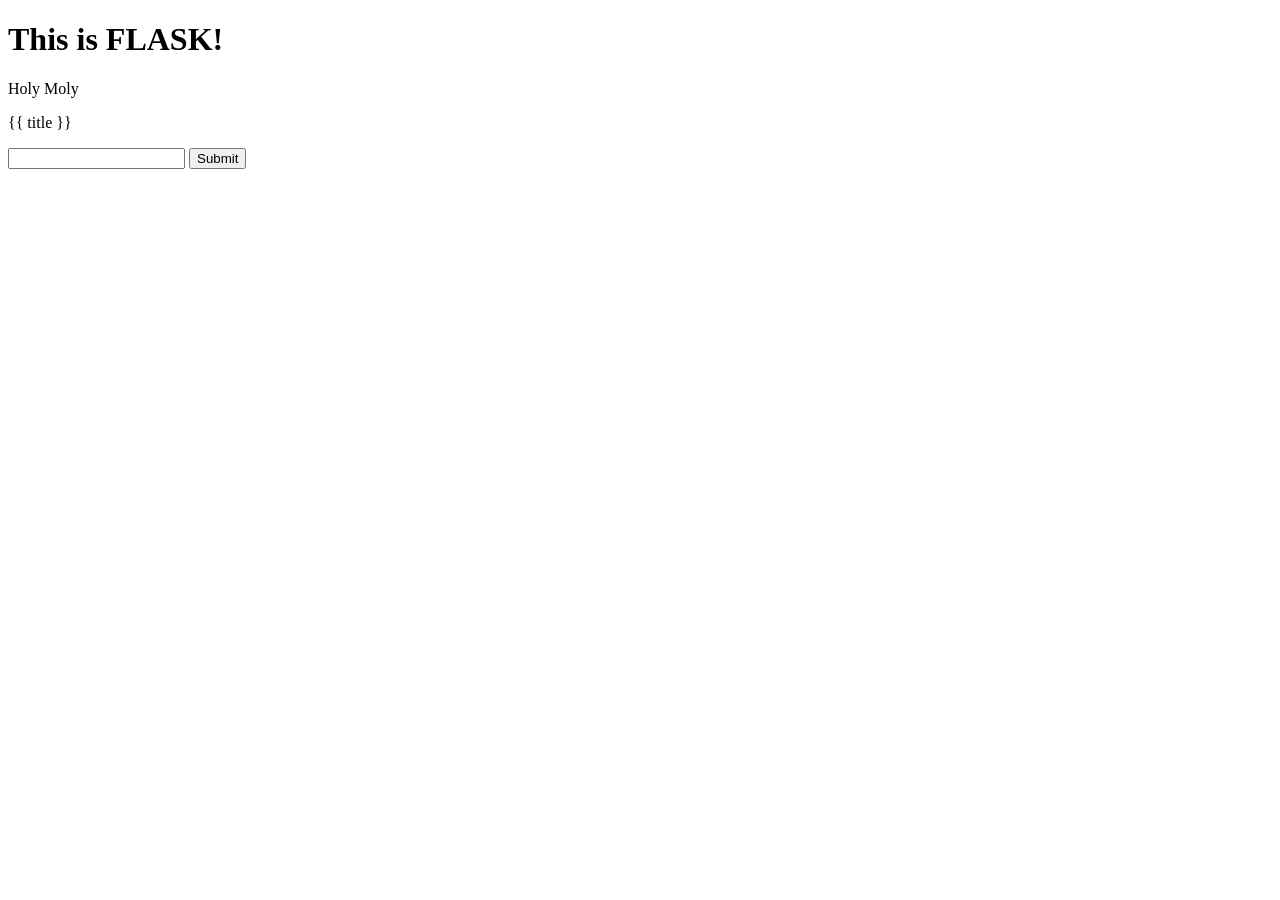
==== python/Flask/templates/index.html @ 4a480312 ":3" ====
<!DOCTYPE html>
<html lang="en">
<head>
    <meta charset="UTF-8">
    <meta name="viewport" content="width=device-width, initial-scale=1.0">
    <title>Document</title>
</head>
<body>
    <h1>This is FLASK!</h1>
    <p>Holy Moly</p>
    <p>{{ title }}</p>
    <form action="/:3" method="POST">
        <input type="text" name="Bruv">
        <input type="submit"> 
    </form>
</body>
</html>
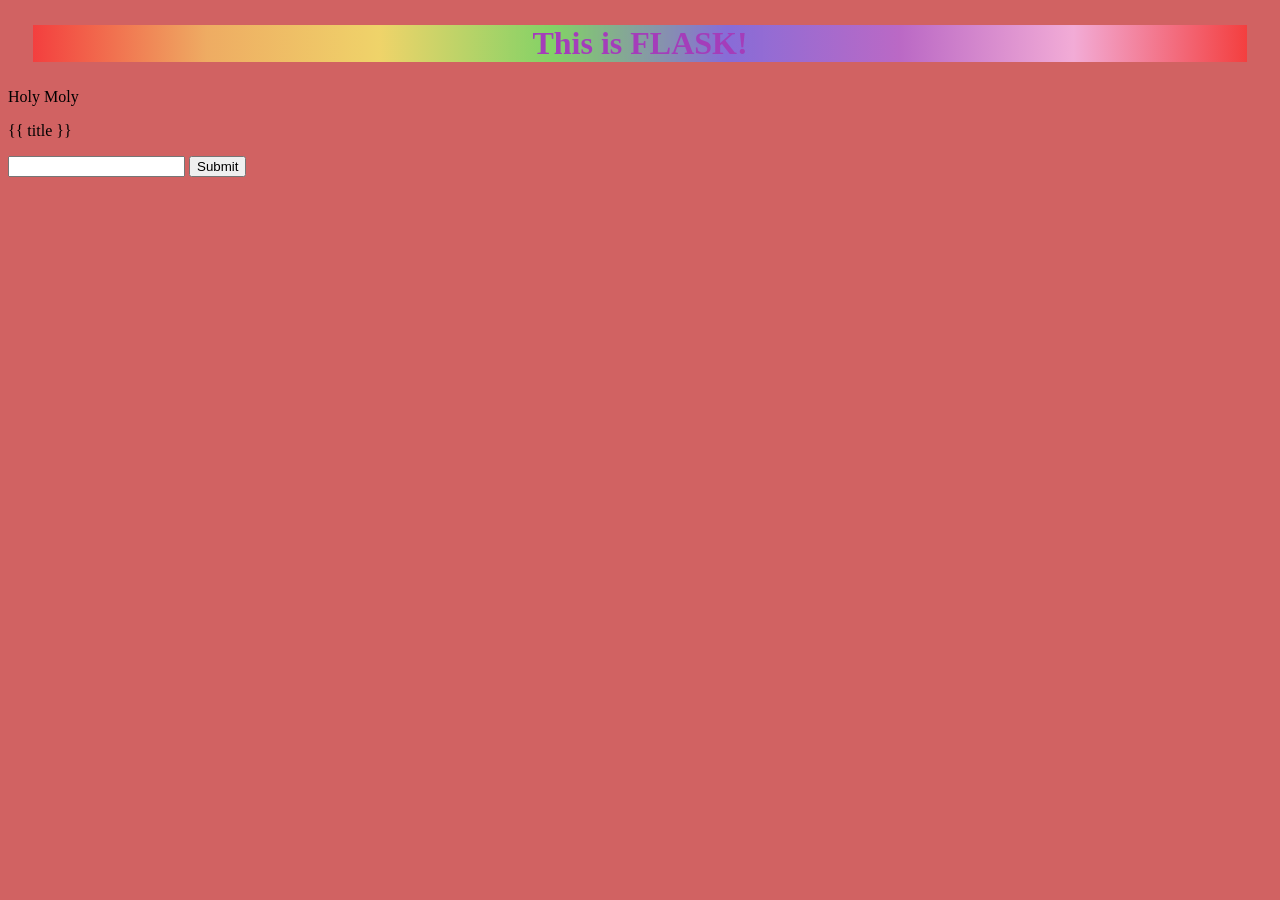
==== commit 4bd57275: "gay" ====
--- a/python/Flask/templates/index.html
+++ b/python/Flask/templates/index.html
@@ -1,6 +1,7 @@
 <!DOCTYPE html>
 <html lang="en">
 <head>
+    <link href="../static/style.css" rel="stylesheet" type="text/css"/>
     <meta charset="UTF-8">
     <meta name="viewport" content="width=device-width, initial-scale=1.0">
     <title>Document</title>
--- a/python/Flask/static/style.css
+++ b/python/Flask/static/style.css
@@ -0,0 +1,39 @@
+body{
+    background-color: #d16262;
+} 
+h1{
+    text-align: center;
+    font-family: 'Libre Baskerville', serif;
+    background-color:transparent;
+    color: #9531d8;
+    margin: 2%;
+    opacity: 75%;
+     background-image: 
+     linear-gradient(to right, #ff3333,#f8c463,#f9f96c,#68f868,#7070ff,#b36be6,#fdc4fd, #ff3333); 
+     animation: rainbow-animation 35s linear infinite;
+     }
+  
+     @keyframes rainbow-animation {
+       to {
+           background-position: 450vh;
+       }
+    
+  }
+  h1:hover{
+    text-align: center;
+    font-family: 'Libre Baskerville', serif;
+    background-color:transparent;
+    color: #651b96;
+    margin: 2%;
+    opacity: 85%;
+    cursor: pointer;
+    background-image: linear-gradient(to right, #6a0101,#b37400,#b7b701,#004d00,#000075,#180029,#6b2e6b, #6a0101); 
+     animation: rainbow-animation 35s linear infinite;
+     }
+  
+     @keyframes rainbow-animation {
+       to {
+           background-position: 450vh;
+       }
+  
+  }
